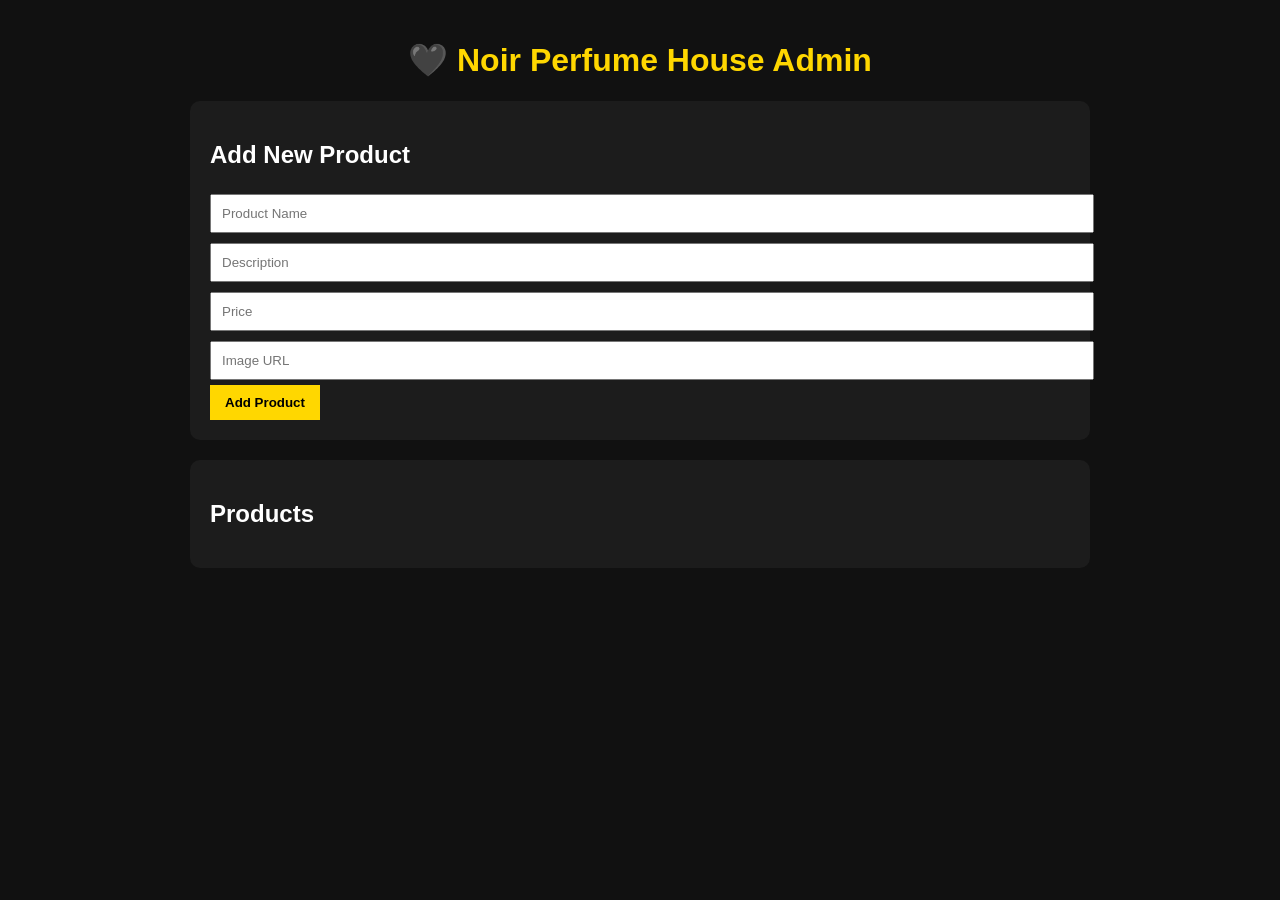
==== frontend/admin/admin.html @ 0151e11c "Frontend Update" ====
<!DOCTYPE html>
<html lang="en">
<head>
  <meta charset="UTF-8" />
  <title>Noir Perfume House - Admin</title>
  <link rel="stylesheet" href="admin.css" />
</head>
<body>

  <div class="container">

    <h1>🖤 Noir Perfume House Admin</h1>

    <!-- ADD PRODUCT FORM -->
    <div class="form">
      <h2>Add New Product</h2>

      <input type="text" id="name" placeholder="Product Name" />
      <input type="text" id="description" placeholder="Description" />
      <input type="number" id="price" placeholder="Price" />
      <input type="text" id="image" placeholder="Image URL" />

      <button onclick="addProduct()">Add Product</button>
    </div>

    <!-- PRODUCT LIST -->
    <div class="products">
      <h2>Products</h2>
      <div id="productList"></div>
    </div>

  </div>

  <script src="admin.js"></script>
</body>
</html>
---- frontend/admin/admin.css ----
body {
  font-family: Arial;
  background: #111;
  color: white;
  margin: 0;
  padding: 20px;
}

.container {
  max-width: 900px;
  margin: auto;
}

h1 {
  text-align: center;
  color: gold;
}

.form, .products {
  background: #1c1c1c;
  padding: 20px;
  margin-top: 20px;
  border-radius: 10px;
}

input {
  width: 100%;
  padding: 10px;
  margin: 5px 0;
}

button {
  padding: 10px 15px;
  background: gold;
  border: none;
  cursor: pointer;
  font-weight: bold;
}

.product {
  background: #2a2a2a;
  padding: 10px;
  margin: 10px 0;
  border-radius: 8px;
}
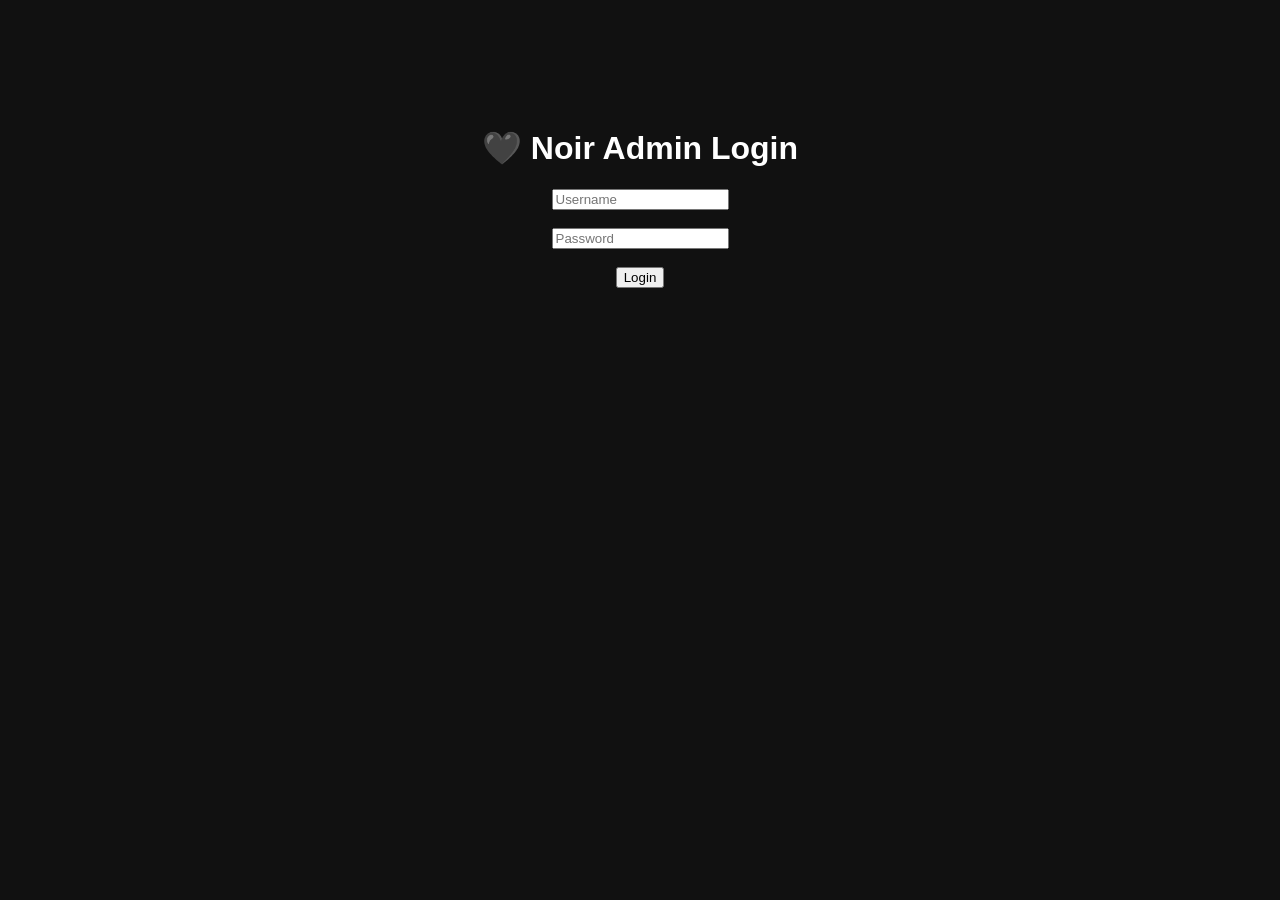
==== commit 0b621413: "update" ====
--- a/frontend/admin/admin.html
+++ b/frontend/admin/admin.html
@@ -2,20 +2,28 @@
 <html lang="en">
 <head>
   <meta charset="UTF-8" />
-  <title>Noir Perfume House - Admin</title>
+  <title>Noir Perfume House Admin</title>
   <link rel="stylesheet" href="admin.css" />
 </head>
 <body>
 
-  <div class="container">
+<div class="dashboard">
 
-    <h1>🖤 Noir Perfume House Admin</h1>
+  <!-- SIDEBAR -->
+  <div class="sidebar">
+    <h2>🖤 Noir Admin</h2>
+    <button onclick="showSection('add')">➕ Add Product</button>
+    <button onclick="showSection('list')">📦 Products</button>
+  </div>
 
-    <!-- ADD PRODUCT FORM -->
-    <div class="form">
-      <h2>Add New Product</h2>
+  <!-- MAIN CONTENT -->
+  <div class="main">
 
-      <input type="text" id="name" placeholder="Product Name" />
+    <!-- ADD PRODUCT -->
+    <div id="addSection" class="section">
+      <h1>Add Product</h1>
+
+      <input type="text" id="name" placeholder="Name" />
       <input type="text" id="description" placeholder="Description" />
       <input type="number" id="price" placeholder="Price" />
       <input type="text" id="image" placeholder="Image URL" />
@@ -24,13 +32,15 @@
     </div>
 
     <!-- PRODUCT LIST -->
-    <div class="products">
-      <h2>Products</h2>
+    <div id="listSection" class="section hidden">
+      <h1>Products</h1>
       <div id="productList"></div>
     </div>
 
   </div>
 
-  <script src="admin.js"></script>
+</div>
+
+<script src="admin.js"></script>
 </body>
 </html>
--- a/frontend/admin/admin.css
+++ b/frontend/admin/admin.css
@@ -1,34 +1,68 @@
 body {
-  font-family: Arial;
+  margin: 0;
+  font-family: Arial, sans-serif;
+  background: #0d0d0d;
+  color: white;
+}
+
+.dashboard {
+  display: flex;
+  height: 100vh;
+}
+
+/* SIDEBAR */
+.sidebar {
+  width: 220px;
   background: #111;
+  padding: 20px;
+  border-right: 1px solid #222;
+}
+
+.sidebar h2 {
+  color: gold;
+}
+
+.sidebar button {
+  display: block;
+  width: 100%;
+  margin: 10px 0;
+  padding: 10px;
+  background: #222;
   color: white;
-  margin: 0;
+  border: none;
+  cursor: pointer;
+}
+
+.sidebar button:hover {
+  background: gold;
+  color: black;
+}
+
+/* MAIN */
+.main {
+  flex: 1;
   padding: 20px;
 }
 
-.container {
-  max-width: 900px;
-  margin: auto;
+.section {
+  display: block;
 }
 
-h1 {
-  text-align: center;
-  color: gold;
+.hidden {
+  display: none;
 }
 
-.form, .products {
-  background: #1c1c1c;
-  padding: 20px;
-  margin-top: 20px;
-  border-radius: 10px;
-}
-
+/* INPUTS */
 input {
   width: 100%;
   padding: 10px;
-  margin: 5px 0;
+  margin: 8px 0;
+  background: #1a1a1a;
+  border: 1px solid #333;
+  color: white;
 }
 
+/* BUTTON */
 button {
   padding: 10px 15px;
   background: gold;
@@ -37,9 +71,15 @@
   font-weight: bold;
 }
 
+/* PRODUCT CARD */
 .product {
-  background: #2a2a2a;
-  padding: 10px;
+  background: #1a1a1a;
+  padding: 15px;
   margin: 10px 0;
   border-radius: 8px;
+  border: 1px solid #333;
 }
+
+.product button {
+  margin-right: 10px;
+}
